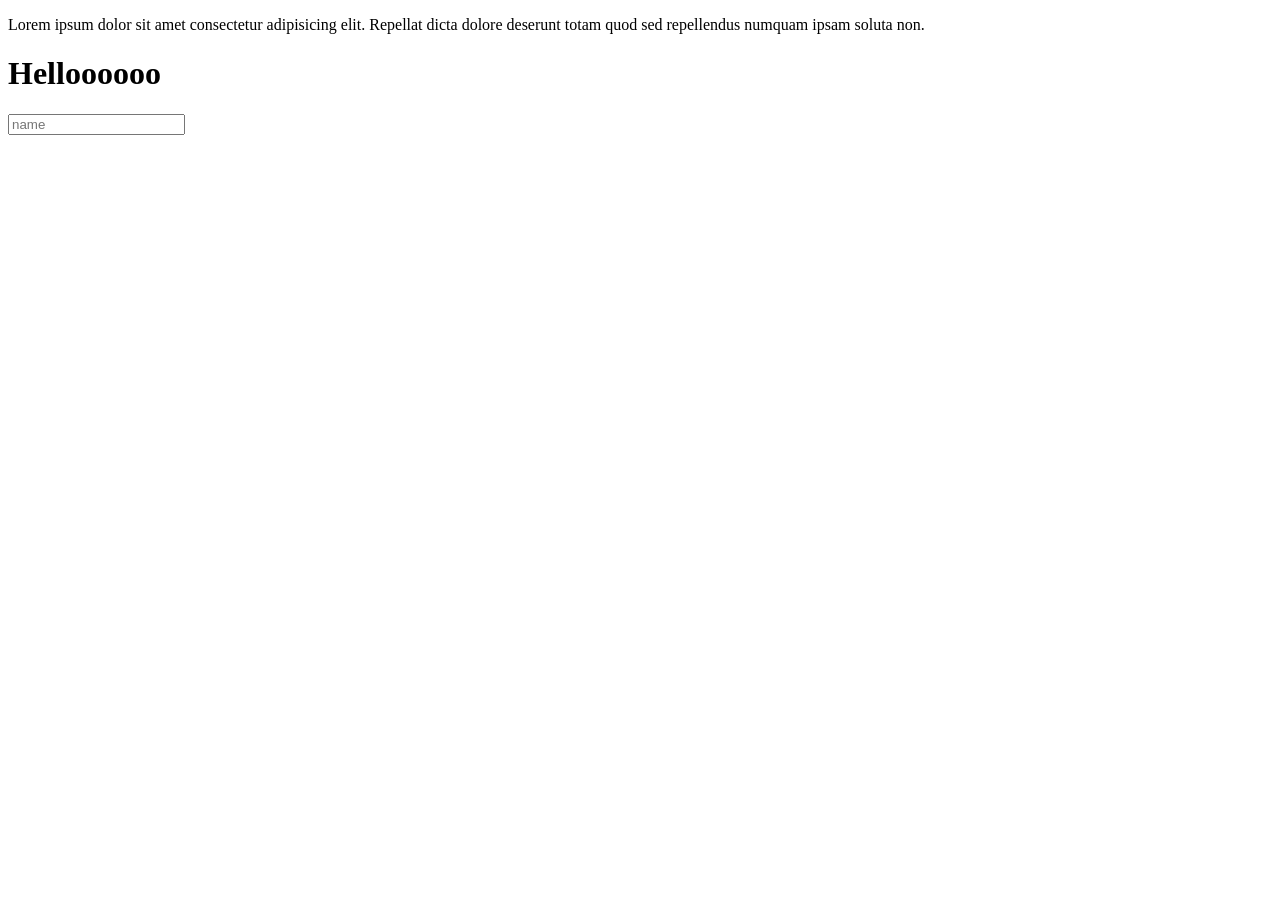
==== javascript/index.html @ 8ae04d87 "add files" ====
<!DOCTYPE html>
<html lang="en">
<head>
    <meta charset="UTF-8">
    <meta name="viewport" content="width=device-width, initial-scale=1.0">
    <title>Document</title>
</head>
<body>
    <p>Lorem ipsum dolor sit amet consectetur adipisicing elit. Repellat dicta dolore deserunt totam quod sed repellendus numquam ipsam soluta non.</p>

    <h1>Helloooooo</h1>
    <input type="text" placeholder="name">



    <script src="script.js"></script>
</body>
</html>
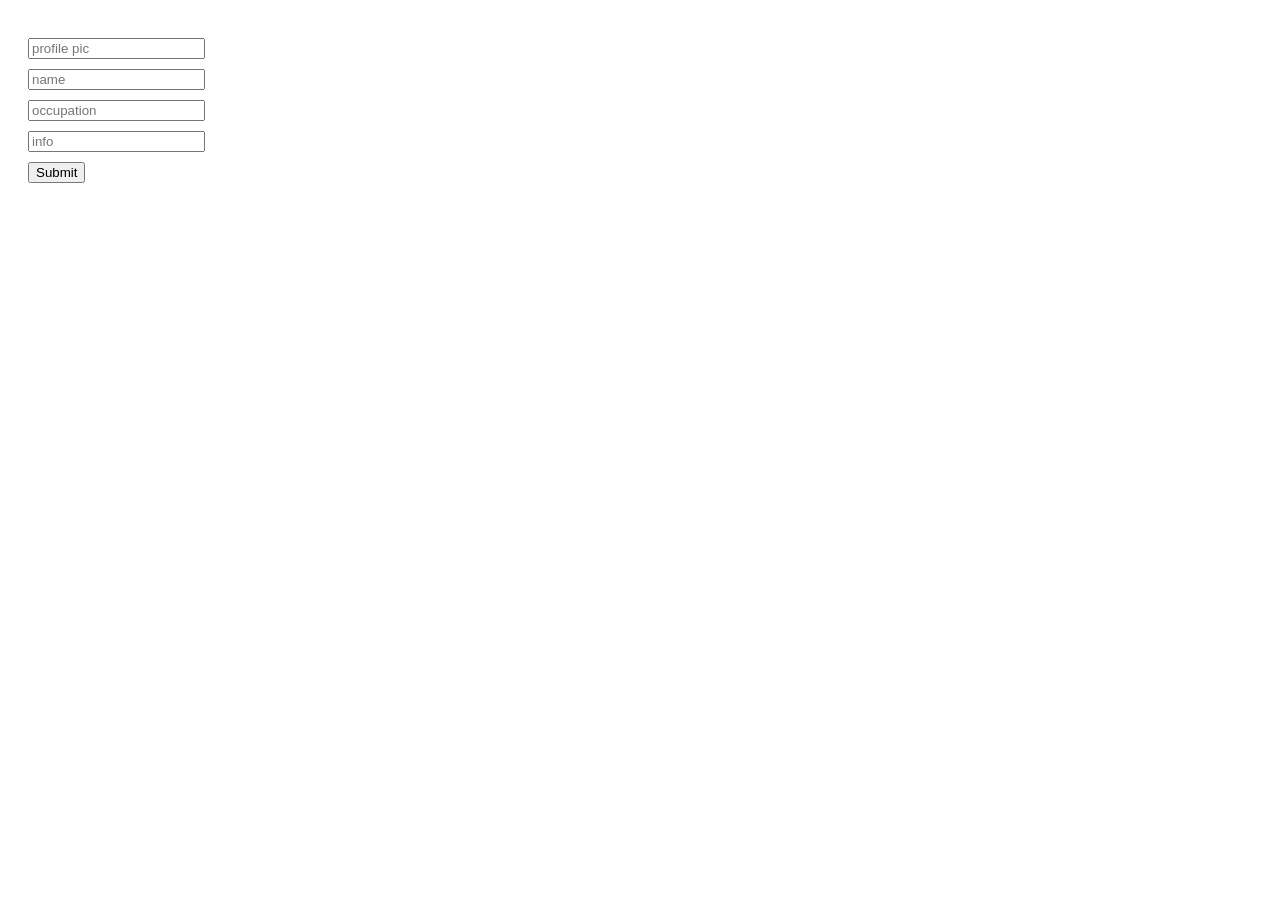
==== commit a5d8bde1: "Updated" ====
--- a/javascript/index.html
+++ b/javascript/index.html
@@ -1,18 +1,101 @@
 <!DOCTYPE html>
 <html lang="en">
+
 <head>
     <meta charset="UTF-8">
     <meta name="viewport" content="width=device-width, initial-scale=1.0">
     <title>Document</title>
 </head>
+
+<style>
+
+            .main{
+            padding:20px;
+        }
+
+        form input{
+            display:block;
+            margin:10px 0;
+        }
+
+        .cards{
+            display:flex;
+            gap:20px;
+            flex-wrap:wrap;
+            margin-top:20px;
+        }
+
+        .card{
+            width:250px;
+            border:1px solid #ccc;
+            border-radius:10px;
+            padding:15px;
+        }
+
+        .profile{
+            width:80px;
+            height:80px;
+            border-radius:50%;
+            overflow:hidden;
+        }
+
+        .profile img{
+            width:100%;
+            height:100%;
+            object-fit:cover;
+        }
+
+</style> 
+
 <body>
-    <p>Lorem ipsum dolor sit amet consectetur adipisicing elit. Repellat dicta dolore deserunt totam quod sed repellendus numquam ipsam soluta non.</p>
+    <!-- p>Lorem ipsum dolor sit amet consectetur adipisicing elit. Repellat dicta dolore deserunt totam quod sed repellendus numquam ipsam soluta non.</p> -->
 
-    <h1>Helloooooo</h1>
-    <input type="text" placeholder="name">
+    <!-- <h1>Helloooooo</h1>
+    <input type="text" placeholder="name"> -->
+    <!-- <h1 id="device">Select your device</h1>
+
+<select>
+    <option selected disabled>Choose your device</option>
+    <option value="Samsung">Samsung</option>
+    <option value="Oppo">Oppo</option>
+    <option value="MI">MI</option>
+</select> -->
+
+
+    <!-- //forms -->
+
+    <div class="main">
+        <form action="">
+            <input type="text" placeholder="profile pic">
+            <input type="text" placeholder="name">
+            <input type="text" placeholder="occupation">
+            
+            <input type="text" placeholder="info">
+            <input type="submit">
+
+
+        </form>
+
+        <!-- <div class="card">
+            <div class="profile">
+                <img src="https://plus.unsplash.com/premium_photo-1753982324805-648c071c2f6d?q=80&w=687&auto=format&fit=crop&ixlib=rb-4.1.0&ixid=M3wxMjA3fDB8MHxwaG90by1wYWdlfHx8fGVufDB8fHx8fA%3D%3D"
+                    alt="">
+
+            </div>
+            <h3 style="color: white;">Payal</h3>
+            <h5>Coder</h5>
+            <p>Lorem ipsum dolor sit amet consectetur, adipisicing elit. Veritatis aspernatur vero, consectetur
+                reprehenderit hic cupiditate commodi. Dignissimos nulla aliquam quisquam!</p>
+
+        </div> -->
+
+    </div>
+
+
 
 
 
     <script src="script.js"></script>
 </body>
+
 </html>
